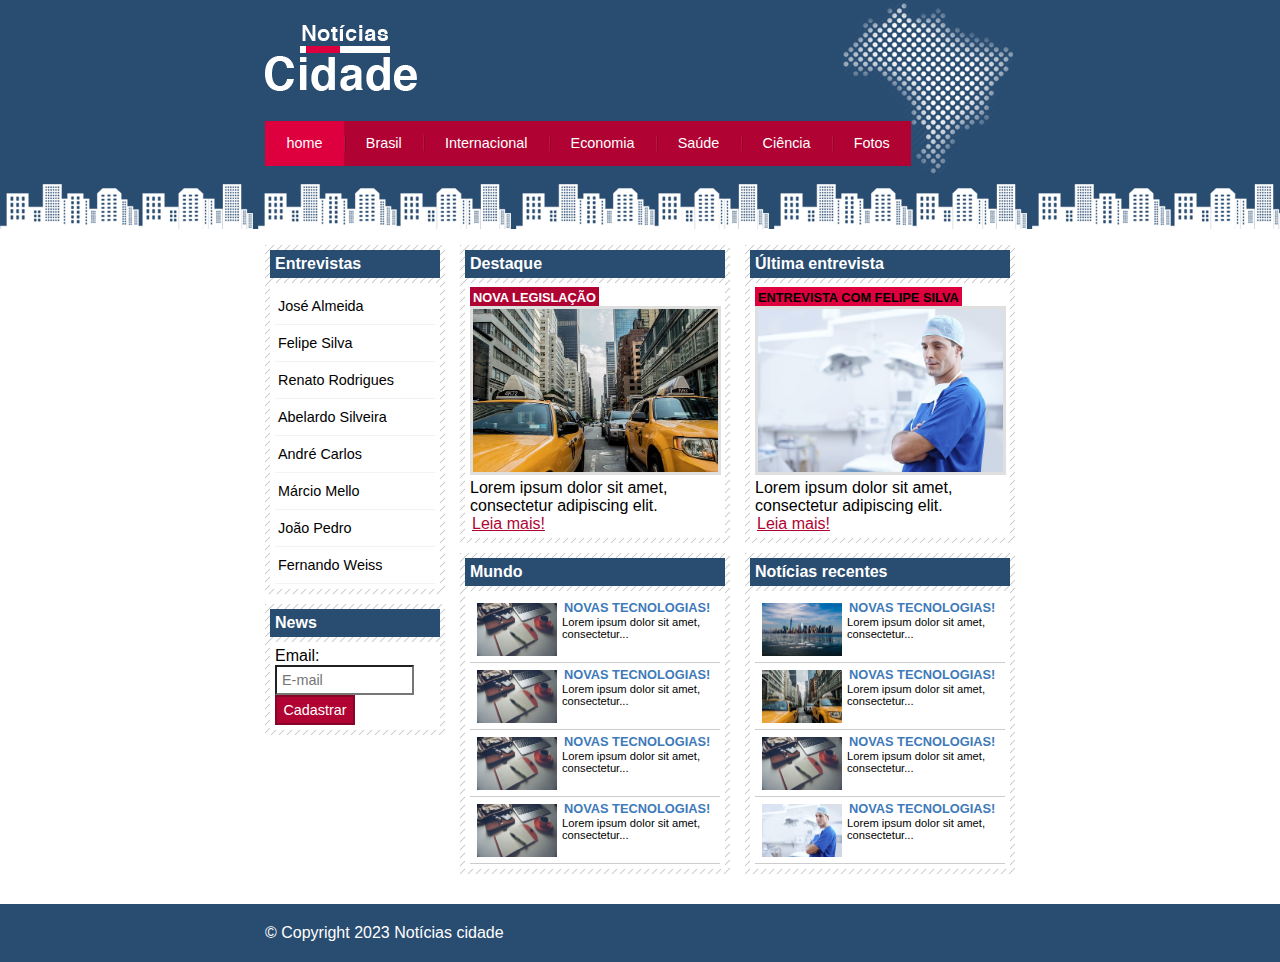
==== index.html @ 6881e13d "Add files via upload" ====
<!DOCTYPE html>
<html>
	<head>
		<title>Notícias cidade - Seu site de notícias</title>
		<meta charset="utf-8">

		<!-- Estilo customizado -->
		<link rel="stylesheet" type="text/css" href="css/estilo.css">

	</head>

	<body class="home">

		<!-- Início container -->
		<div id="container">

			<!-- Início topo -->
			<div id="topo">
				<h1 class="logo">Notícias cidade</h1>
				<ul id="navegacao">
					<li class="primeiro">
						<a id="home" href="index.html">home</a>
					</li>
					<li>
						<a id="brasil" href="brasil.html">Brasil</a>
					</li>
					<li>
						<a id="internacional" href="internacional.html">Internacional</a>
					</li>
					<li>
						<a id="economia" href="economia.html">Economia</a>
					</li>
					<li>
						<a id="saude" href="saude.html">Saúde</a>
					</li>
					<li>
						<a id="ciencia" href="ciencia.html">Ciência</a>
					</li>
					<li>
						<a id="fotos" href="fotos.html">Fotos</a>
					</li>
				</ul>
			</div><!-- fim /topo -->

			<!-- Início conteudo -->
			<div id="conteudo">

				<div id="primario">
					
					<div class="caixa destaque">
						<h2>Destaque</h2>
						<div class="caixa-conteudo">

							<h3>Nova legislação</h3>
							<img class="imagem-principal" src="imagens/taxi.jpg" width="100%">
							<p>
								Lorem ipsum dolor sit amet, consectetur adipiscing elit.
							</p>
							<a href="nova-legislacao.html">Leia mais!</a>

						</div>
					</div>

					<div class="caixa">
						<h2>Mundo</h2>
						<div class="caixa-conteudo">

							<ul id="lista-noticias">
								<li>
									<a href="">
										<img src="imagens/tecnologia.jpg" width="80">
										<h3>Novas tecnologias!</h3>
										<p>Lorem ipsum dolor sit amet, consectetur...</p>
									</a>
								</li>
								<li>
									<a href="">
										<img src="imagens/tecnologia.jpg" width="80">
										<h3>Novas tecnologias!</h3>
										<p>Lorem ipsum dolor sit amet, consectetur...</p>
									</a>
								</li>
								<li>
									<a href="">
										<img src="imagens/tecnologia.jpg" width="80">
										<h3>Novas tecnologias!</h3>
										<p>Lorem ipsum dolor sit amet, consectetur...</p>
									</a>
								</li>
								<li>
									<a href="">
										<img src="imagens/tecnologia.jpg" width="80">
										<h3>Novas tecnologias!</h3>
										<p>Lorem ipsum dolor sit amet, consectetur...</p>
									</a>
								</li>
							</ul>

						</div>
					</div>

				</div>

				<div id="secundario">
					
					<div class="caixa entrevista">
						<h2>Última entrevista</h2>
						<div class="caixa-conteudo">
							
							<h3>Entrevista com felipe silva</h3>
							<img class="imagem-principal" src="imagens/doutor.jpg" width="100%">
							<p>
								Lorem ipsum dolor sit amet, consectetur adipiscing elit.
							</p>
							<a href="">Leia mais!</a>

						</div>
					</div>

					<div class="caixa">
						<h2>Notícias recentes</h2>
						<div class="caixa-conteudo">

							<ul id="lista-noticias">
								<li>
									<a href="">
										<img src="imagens/cidade.jpg" width="80">
										<h3>Novas tecnologias!</h3>
										<p>Lorem ipsum dolor sit amet, consectetur...</p>
									</a>
								</li>
								<li>
									<a href="">
										<img src="imagens/taxi.jpg" width="80">
										<h3>Novas tecnologias!</h3>
										<p>Lorem ipsum dolor sit amet, consectetur...</p>
									</a>
								</li>
								<li>
									<a href="">
										<img src="imagens/tecnologia.jpg" width="80">
										<h3>Novas tecnologias!</h3>
										<p>Lorem ipsum dolor sit amet, consectetur...</p>
									</a>
								</li>
								<li>
									<a href="">
										<img src="imagens/doutor.jpg" width="80">
										<h3>Novas tecnologias!</h3>
										<p>Lorem ipsum dolor sit amet, consectetur...</p>
									</a>
								</li>
							</ul>

						</div>
					</div>

				</div>
				
				<!-- Início lateral -->
				<div id="lateral">
					
					<div class="caixa">
						<h2>Entrevistas</h2>
						<div class="caixa-conteudo">
							<ul>
								<li><a href="">José Almeida</a></li>
								<li><a href="">Felipe Silva</a></li>
								<li><a href="">Renato Rodrigues</a></li>
								<li><a href="">Abelardo Silveira</a></li>
								<li><a href="">André Carlos</a></li>
								<li><a href="">Márcio Mello</a></li>
								<li><a href="">João Pedro</a></li>
								<li><a href="">Fernando Weiss</a></li>
							</ul>
						</div>
					</div>

					<div class="caixa">
						<h2>News</h2>
						<div class="caixa-conteudo">
							
							<form>
								<div>
									<label for="email">Email:</label>
									<input type="text" name="email" id="email" placeholder="E-mail">
								</div>
								<div>
									<input class="submit" type="submit" value="Cadastrar" >
								</div>
							</form>

						</div>
					</div>

				</div><!-- fim /lateral -->
				
			</div><!-- fim /conteudo -->

		</div><!-- fim /container -->

		<div id="container-rodape" style="clear: both;">
			<div id="rodape">
				&copy; Copyright 2023 Notícias cidade
			</div>
		</div>

	</body>

</html>
---- css/estilo.css ----
/* Estrutura do site
*/
* {
	margin:0;
	padding:0;
}

body{
	font-family: "Trebuchet MS", Helvetica, sans-serif;
	background: #fff url(../imagens/fundo.png) repeat-x;
}

#container {
	width: 750px;
	margin: 0 auto;
}

#topo {
	height: 150px;
	background: url(../imagens/detalhe-topo.png) no-repeat right top;
	padding-top: 25px;
	/*border: 1px solid red;*/
}

.logo {
	width: 152px;
	height: 66px;
	background: url(../imagens/logo.png) no-repeat center;
	text-indent: -3000px;
}

/* Barra de navegação
*/
a:link, a:visited {
	color: #b10333;
	padding: 2px;
}

a:hover {
	color: #e50040;
}

ul {
	margin: 0;
	padding: 0;
	list-style: none;
}

#topo ul {
	margin-top: 30px;
	background: #b10333;
	float: left;
}

#topo ul li {
	float: left;
}

#topo ul a {
	font-size: 0.9em;
	display: block;
	padding: 0.5em 1.5em;
	line-height: 2.1em;
	text-decoration: none;
	color: #fff;
	background: url(../imagens/divisor.png) no-repeat left center;
}

#topo ul .primeiro a {
	background: none;
}

#topo ul a:hover {
	color: #69001d;
}

body.home #navegacao a#home,
body.brasil #navegacao a#brasil, 
body.internacional #navegacao a#internacional,
body.fotos #navegacao a#fotos 
{
	color: #fff;
	background: #de003e;
	cursor: pointer;
}

/* Configura layout de três colunas */
#conteudo {
	margin-top: 60px;
	background: #f5f5f5;
}

#lateral {
	width: 180px;
	float: left;
	margin: 0 0 20px -750px;
}

#primario {
	width: 270px;
	float: left;
	margin: 0 0 20px 195px ;
}

#duas-colunas #primario {
	width: 555px;
}

#uma-coluna #primario {
	width: 750px;
	margin: 0 0 20px 0;
}

#secundario {
	width: 270px;
	float: left;
	margin: 0 0 20px 15px;
}

/*Caixa*/
.caixa {
	margin: 10px 0;
	padding: 5px;
	background: #f3f3f3 url(../imagens/fundo-caixa.png);
}

h2 {
	font-size: 1em;
	background: #294c71;
	color: #fff;
	padding: 5px;
}

.caixa-conteudo {
	background: #fff;
	padding: 5px;
	margin-top: 5px;
}

/* Formatar menus laterais
*/
#lateral ul a {
	font-size: 0.9em;
	padding: 3px;
	display: block;
	line-height: 30px;
	color: #000;
	text-decoration: none;
	border-bottom: 1px solid #f3f3f3;
}

#lateral ul a:hover {
	background: #f9f9f9 url(../imagens/marcador.png) no-repeat left center;
	padding-left: 20px;
	color: #a1a1a1;
}

/* Formatando formulários
*/
label {
	display: block; 
	cursor: pointer;
}

input {
	padding: 5px;
	width: 125px;
	font-size: 0.9em;
	background-color: #fff;
}

input.submit {
	width: 80px;
	color: #fff;
	background-color: #b10333;
	border: 2px solid #870529;
}

/*Formatando imagens*/
img.imagem-principal {
	width: 98%;
	border: 3px solid #dfdfdf;
}

/* Formatando cabeçalhos */
h3 {
	text-transform: uppercase;
	display: inline;
	font-size: 0.8em;
	padding: 3px;
}

.destaque h3 {
	background: #b10333;
	color: #fff;
}

.entrevista h3 {
	background: #de003e;
}

/*Formatando lista de notícias*/
#lista-noticias li {
	padding: 2px;
	border-bottom: 1px solid #ccc; 
	height: 62px;
}

#lista-noticias li a img {
	float: left;
	margin: 5px;
}

#lista-noticias li a {
	text-decoration: none;
}

#lista-noticias li a h3 {
	font-size: 0.8em;
	padding: 0;
	color: #3e7ab9;
}

#lista-noticias li a p {
	font-size: 0.7em;
	color: #000;
}

#lista-noticias li:hover {
	background: #eee;
	cursor: pointer;
}


/*Rodape*/
#container-rodape {
	background: #294c71;
	padding: 20px;
}

#rodape {
	width: 750px;
	margin: 0 auto;
	color: #fff;
}
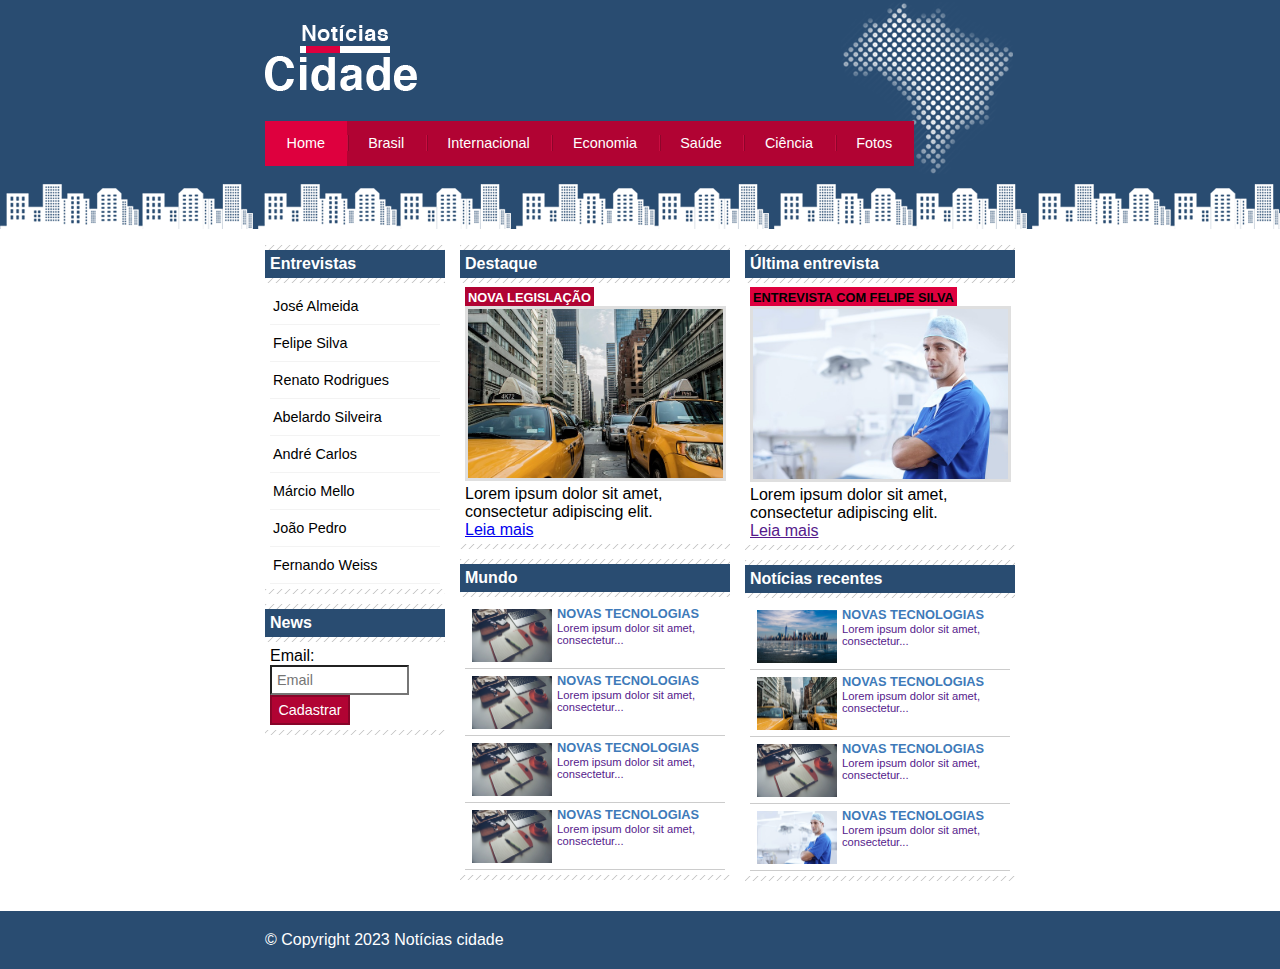
==== commit ec72cab0: "Add files via upload" ====
--- a/index.html
+++ b/index.html
@@ -1,210 +1,177 @@
 <!DOCTYPE html>
-<html>
-	<head>
-		<title>Notícias cidade - Seu site de notícias</title>
-		<meta charset="utf-8">
+<html lang="pt">
+<head>
+    <meta charset="UTF-8">
+    <meta name="viewport" content="width=device-width, initial-scale=1.0">
+    <link rel="stylesheet" type="text/css" href="css/estilo.css">
 
-		<!-- Estilo customizado -->
-		<link rel="stylesheet" type="text/css" href="css/estilo.css">
+    <title>Notícias cidade - Seu site de notícias</title>
+</head>
+<body class="home">
+    <!--Inicio do container-->
+    <div id="container">
+        <div id="topo">
+            <h1 class="logo">Notícias cidade</h1>
+            <ul id="navegacao">
+                <li class="primeiro">
+                    <a id="home" href="index.html">Home</a></li>
+                <li>
+                    <a id="brasil" href="brasil.html">Brasil</a></li>
+                <li>
+                    <a id="internacional" href="internacional.html">Internacional</a></li>
+                <li>
+                    <a id="economia" href="economia.html">Economia</a></li>
+                <li>
+                    <a id="saude" href="saude.html">Saúde</a></li>
+                <li>
+                    <a id="ciencia" href="ciencia.html">Ciência</a></li>
+                <li>
+                    <a id="fotos" href="fotos.html">Fotos</a></li>
+            </ul>
+        </div>
 
-	</head>
+        <div id="conteudo">
+            <div id="primario">
+                <div class="caixa destaque">
+                    <h2>Destaque</h2>
+                    <div class="caixa-conteudo">
+                        <h3>Nova legislação</h3>
+                        <img class="imagem-principal" src="imagens/taxi.jpg" width="100%">
+                        <p>
+                            Lorem ipsum dolor sit amet, consectetur adipiscing elit.
+                        </p>
+                        <a href="nova-legislacao.html">Leia mais</a>
+                    </div>
+                </div>
 
-	<body class="home">
+                <div class="caixa">
+                    <h2>Mundo</h2>
+                    <div class="caixa-conteudo">
+                        <ul id="lista-noticias">
+                            <li>
+                                <a href="">
+                                    <img src="imagens/tecnologia.jpg" width="80">
+                                    <h3>Novas tecnologias</h3>
+                                    <p>Lorem ipsum dolor sit amet, consectetur...</p>
+                                </a>
+                            </li>
+                            <li>
+                                <a href="">
+                                    <img src="imagens/tecnologia.jpg" width="80">
+                                    <h3>Novas tecnologias</h3>
+                                    <p>Lorem ipsum dolor sit amet, consectetur...</p>
+                                </a>
+                            </li>
+                            <li>
+                                <a href="">
+                                    <img src="imagens/tecnologia.jpg" width="80">
+                                    <h3>Novas tecnologias</h3>
+                                    <p>Lorem ipsum dolor sit amet, consectetur...</p>
+                                </a>
+                            </li>
+                            <li>
+                                <a href="">
+                                    <img src="imagens/tecnologia.jpg" width="80">
+                                    <h3>Novas tecnologias</h3>
+                                    <p>Lorem ipsum dolor sit amet, consectetur...</p>
+                                </a>
+                            </li>
+                        </ul>
+                    </div>
+                </div>                
 
-		<!-- Início container -->
-		<div id="container">
+            </div>
+            <div id="secundario">
+                <div class="caixa entrevista">
+                    <h2>Última entrevista</h2>
+                    <div class="caixa-conteudo">
+                        <h3>Entrevista com Felipe Silva</h3>
+                        <img class="imagem-principal" src="imagens/doutor.jpg" width="100%">
+                        <p>
+                            Lorem ipsum dolor sit amet, consectetur adipiscing elit.
+                        </p>
+                        <a href="">Leia mais</a>
+                    </div>
+                </div>
+                <div class="caixa">
+                    <h2>Notícias recentes</h2>
+                    <div class="caixa-conteudo">
+                        <ul id="lista-noticias">
+                            <li>
+                                <a href="">
+                                    <img src="imagens/cidade.jpg" width="80">
+                                    <h3>Novas tecnologias</h3>
+                                    <p>Lorem ipsum dolor sit amet, consectetur...</p>
+                                </a>
+                            </li>
+                            <li>
+                                <a href="">
+                                    <img src="imagens/taxi.jpg" width="80">
+                                    <h3>Novas tecnologias</h3>
+                                    <p>Lorem ipsum dolor sit amet, consectetur...</p>
+                                </a>
+                            </li>
+                            <li>
+                                <a href="">
+                                    <img src="imagens/tecnologia.jpg" width="80">
+                                    <h3>Novas tecnologias</h3>
+                                    <p>Lorem ipsum dolor sit amet, consectetur...</p>
+                                </a>
+                            </li>
+                            <li>
+                                <a href="">
+                                    <img src="imagens/doutor.jpg" width="80">
+                                    <h3>Novas tecnologias</h3>
+                                    <p>Lorem ipsum dolor sit amet, consectetur...</p>
+                                </a>
+                            </li>
+                        </ul>
+                    </div>
+                </div>
+            </div>
 
-			<!-- Início topo -->
-			<div id="topo">
-				<h1 class="logo">Notícias cidade</h1>
-				<ul id="navegacao">
-					<li class="primeiro">
-						<a id="home" href="index.html">home</a>
-					</li>
-					<li>
-						<a id="brasil" href="brasil.html">Brasil</a>
-					</li>
-					<li>
-						<a id="internacional" href="internacional.html">Internacional</a>
-					</li>
-					<li>
-						<a id="economia" href="economia.html">Economia</a>
-					</li>
-					<li>
-						<a id="saude" href="saude.html">Saúde</a>
-					</li>
-					<li>
-						<a id="ciencia" href="ciencia.html">Ciência</a>
-					</li>
-					<li>
-						<a id="fotos" href="fotos.html">Fotos</a>
-					</li>
-				</ul>
-			</div><!-- fim /topo -->
+            
 
-			<!-- Início conteudo -->
-			<div id="conteudo">
+            <div id="lateral">
+                <div class="caixa">
+                    <h2>Entrevistas</h2>
+                    <div class="caixa-conteudo">
+                        <ul>
+                            <li><a href="">José Almeida</a></li>
+                            <li><a href="">Felipe Silva</a></li>
+                            <li><a href="">Renato Rodrigues</a></li>
+                            <li><a href="">Abelardo Silveira</a></li>
+                            <li><a href="">André Carlos</a></li>
+                            <li><a href="">Márcio Mello</a></li>
+                            <li><a href="">João Pedro</a></li>
+                            <li><a href="">Fernando Weiss</a></li>
+                        </ul>
+                    </div>
+                </div>
 
-				<div id="primario">
-					
-					<div class="caixa destaque">
-						<h2>Destaque</h2>
-						<div class="caixa-conteudo">
+                <div class="caixa">
+                    <h2>News</h2>
+                    <div class="caixa-conteudo">
+                        <form>
+                            <div>
+                                <label for="email">Email:</label>
+                                <input type="text" name="email" id="email" placeholder="Email">
+                            </div>
+                            <div>
+                                <input class="submit" type="submit" value="Cadastrar">
+                            </div>
+                        </form>
+                    </div>
+                </div>
+            </div>
+        </div>
+        
+    </div><!--Fim do container-->
 
-							<h3>Nova legislação</h3>
-							<img class="imagem-principal" src="imagens/taxi.jpg" width="100%">
-							<p>
-								Lorem ipsum dolor sit amet, consectetur adipiscing elit.
-							</p>
-							<a href="nova-legislacao.html">Leia mais!</a>
-
-						</div>
-					</div>
-
-					<div class="caixa">
-						<h2>Mundo</h2>
-						<div class="caixa-conteudo">
-
-							<ul id="lista-noticias">
-								<li>
-									<a href="">
-										<img src="imagens/tecnologia.jpg" width="80">
-										<h3>Novas tecnologias!</h3>
-										<p>Lorem ipsum dolor sit amet, consectetur...</p>
-									</a>
-								</li>
-								<li>
-									<a href="">
-										<img src="imagens/tecnologia.jpg" width="80">
-										<h3>Novas tecnologias!</h3>
-										<p>Lorem ipsum dolor sit amet, consectetur...</p>
-									</a>
-								</li>
-								<li>
-									<a href="">
-										<img src="imagens/tecnologia.jpg" width="80">
-										<h3>Novas tecnologias!</h3>
-										<p>Lorem ipsum dolor sit amet, consectetur...</p>
-									</a>
-								</li>
-								<li>
-									<a href="">
-										<img src="imagens/tecnologia.jpg" width="80">
-										<h3>Novas tecnologias!</h3>
-										<p>Lorem ipsum dolor sit amet, consectetur...</p>
-									</a>
-								</li>
-							</ul>
-
-						</div>
-					</div>
-
-				</div>
-
-				<div id="secundario">
-					
-					<div class="caixa entrevista">
-						<h2>Última entrevista</h2>
-						<div class="caixa-conteudo">
-							
-							<h3>Entrevista com felipe silva</h3>
-							<img class="imagem-principal" src="imagens/doutor.jpg" width="100%">
-							<p>
-								Lorem ipsum dolor sit amet, consectetur adipiscing elit.
-							</p>
-							<a href="">Leia mais!</a>
-
-						</div>
-					</div>
-
-					<div class="caixa">
-						<h2>Notícias recentes</h2>
-						<div class="caixa-conteudo">
-
-							<ul id="lista-noticias">
-								<li>
-									<a href="">
-										<img src="imagens/cidade.jpg" width="80">
-										<h3>Novas tecnologias!</h3>
-										<p>Lorem ipsum dolor sit amet, consectetur...</p>
-									</a>
-								</li>
-								<li>
-									<a href="">
-										<img src="imagens/taxi.jpg" width="80">
-										<h3>Novas tecnologias!</h3>
-										<p>Lorem ipsum dolor sit amet, consectetur...</p>
-									</a>
-								</li>
-								<li>
-									<a href="">
-										<img src="imagens/tecnologia.jpg" width="80">
-										<h3>Novas tecnologias!</h3>
-										<p>Lorem ipsum dolor sit amet, consectetur...</p>
-									</a>
-								</li>
-								<li>
-									<a href="">
-										<img src="imagens/doutor.jpg" width="80">
-										<h3>Novas tecnologias!</h3>
-										<p>Lorem ipsum dolor sit amet, consectetur...</p>
-									</a>
-								</li>
-							</ul>
-
-						</div>
-					</div>
-
-				</div>
-				
-				<!-- Início lateral -->
-				<div id="lateral">
-					
-					<div class="caixa">
-						<h2>Entrevistas</h2>
-						<div class="caixa-conteudo">
-							<ul>
-								<li><a href="">José Almeida</a></li>
-								<li><a href="">Felipe Silva</a></li>
-								<li><a href="">Renato Rodrigues</a></li>
-								<li><a href="">Abelardo Silveira</a></li>
-								<li><a href="">André Carlos</a></li>
-								<li><a href="">Márcio Mello</a></li>
-								<li><a href="">João Pedro</a></li>
-								<li><a href="">Fernando Weiss</a></li>
-							</ul>
-						</div>
-					</div>
-
-					<div class="caixa">
-						<h2>News</h2>
-						<div class="caixa-conteudo">
-							
-							<form>
-								<div>
-									<label for="email">Email:</label>
-									<input type="text" name="email" id="email" placeholder="E-mail">
-								</div>
-								<div>
-									<input class="submit" type="submit" value="Cadastrar" >
-								</div>
-							</form>
-
-						</div>
-					</div>
-
-				</div><!-- fim /lateral -->
-				
-			</div><!-- fim /conteudo -->
-
-		</div><!-- fim /container -->
-
-		<div id="container-rodape" style="clear: both;">
-			<div id="rodape">
-				&copy; Copyright 2023 Notícias cidade
-			</div>
-		</div>
-
-	</body>
-
+    <div id="container-rodape" style="clear: both;">
+        <div id="rodape">
+            &copy; Copyright 2023 Notícias cidade
+        </div>
+    </div>
+</body>
 </html>--- a/css/estilo.css
+++ b/css/estilo.css
@@ -1,261 +1,224 @@
-/* Estrutura do site
-*/
-* {
-	margin:0;
-	padding:0;
+*{
+    margin: 0;
+    padding: 0;
 }
 
 body{
-	font-family: "Trebuchet MS", Helvetica, sans-serif;
-	background: #fff url(../imagens/fundo.png) repeat-x;
-}
-
-#container {
-	width: 750px;
-	margin: 0 auto;
-}
-
-#topo {
-	height: 150px;
-	background: url(../imagens/detalhe-topo.png) no-repeat right top;
-	padding-top: 25px;
-	/*border: 1px solid red;*/
-}
-
-.logo {
-	width: 152px;
-	height: 66px;
-	background: url(../imagens/logo.png) no-repeat center;
-	text-indent: -3000px;
-}
-
-/* Barra de navegação
-*/
-a:link, a:visited {
-	color: #b10333;
-	padding: 2px;
-}
-
-a:hover {
-	color: #e50040;
-}
-
-ul {
-	margin: 0;
-	padding: 0;
-	list-style: none;
-}
-
-#topo ul {
-	margin-top: 30px;
-	background: #b10333;
-	float: left;
-}
-
-#topo ul li {
-	float: left;
-}
-
-#topo ul a {
-	font-size: 0.9em;
-	display: block;
-	padding: 0.5em 1.5em;
-	line-height: 2.1em;
-	text-decoration: none;
-	color: #fff;
-	background: url(../imagens/divisor.png) no-repeat left center;
-}
-
-#topo ul .primeiro a {
-	background: none;
-}
-
-#topo ul a:hover {
-	color: #69001d;
+    font-family: "Trebuchet MS", Helvetica, sans-serif;
+    background: #fff url('../imagens/fundo.png') repeat-x;
+}
+
+#container{
+    width: 750px;
+    margin: 0 auto;    
+}
+
+#topo{
+    height: 150px;
+    background: url("../imagens/detalhe-topo.png")no-repeat right top;
+    padding-top: 25px;
+    
+}
+
+.logo{
+    width: 152px;
+    height: 66px;
+    background: url("../imagens/logo.png")no-repeat center;
+    text-indent: -3000px;
+}
+
+ul{
+    margin: 0;
+    padding: 0;
+    list-style: none;
+}
+
+#topo ul{
+    margin-top: 30px;
+    background: #b10333;
+    float: left;
+}
+
+#topo ul li{
+    float: left;
+}
+
+#topo ul a{
+    font-size: 0.9em;
+    display: block;
+    padding: 0.5em 1.5em;
+    line-height: 2.1em;
+    text-decoration: none;
+    color: #fff;
+    background: url("../imagens/divisor.png")no-repeat left center;
+}
+
+#topo ul .primeiro a{
+    background: none;
+}
+
+#topo ul a:hover{
+    color: #69001d;
 }
 
 body.home #navegacao a#home,
-body.brasil #navegacao a#brasil, 
+body.brasil #navegacao a#brasil,
 body.internacional #navegacao a#internacional,
-body.fotos #navegacao a#fotos 
-{
-	color: #fff;
-	background: #de003e;
-	cursor: pointer;
-}
-
-/* Configura layout de três colunas */
-#conteudo {
-	margin-top: 60px;
-	background: #f5f5f5;
-}
-
-#lateral {
-	width: 180px;
-	float: left;
-	margin: 0 0 20px -750px;
-}
-
-#primario {
-	width: 270px;
-	float: left;
-	margin: 0 0 20px 195px ;
-}
-
-#duas-colunas #primario {
-	width: 555px;
-}
-
-#uma-coluna #primario {
-	width: 750px;
-	margin: 0 0 20px 0;
-}
-
-#secundario {
-	width: 270px;
-	float: left;
-	margin: 0 0 20px 15px;
-}
-
-/*Caixa*/
-.caixa {
-	margin: 10px 0;
-	padding: 5px;
-	background: #f3f3f3 url(../imagens/fundo-caixa.png);
-}
-
-h2 {
-	font-size: 1em;
-	background: #294c71;
-	color: #fff;
-	padding: 5px;
-}
-
-.caixa-conteudo {
-	background: #fff;
-	padding: 5px;
-	margin-top: 5px;
-}
-
-/* Formatar menus laterais
-*/
-#lateral ul a {
-	font-size: 0.9em;
-	padding: 3px;
-	display: block;
-	line-height: 30px;
-	color: #000;
-	text-decoration: none;
-	border-bottom: 1px solid #f3f3f3;
-}
-
-#lateral ul a:hover {
-	background: #f9f9f9 url(../imagens/marcador.png) no-repeat left center;
-	padding-left: 20px;
-	color: #a1a1a1;
-}
-
-/* Formatando formulários
-*/
-label {
-	display: block; 
-	cursor: pointer;
-}
-
-input {
-	padding: 5px;
-	width: 125px;
-	font-size: 0.9em;
-	background-color: #fff;
-}
-
-input.submit {
-	width: 80px;
-	color: #fff;
-	background-color: #b10333;
-	border: 2px solid #870529;
-}
-
-/*Formatando imagens*/
-img.imagem-principal {
-	width: 98%;
-	border: 3px solid #dfdfdf;
-}
-
-/* Formatando cabeçalhos */
-h3 {
-	text-transform: uppercase;
-	display: inline;
-	font-size: 0.8em;
-	padding: 3px;
-}
-
-.destaque h3 {
-	background: #b10333;
-	color: #fff;
-}
-
-.entrevista h3 {
-	background: #de003e;
-}
-
-/*Formatando lista de notícias*/
-#lista-noticias li {
-	padding: 2px;
-	border-bottom: 1px solid #ccc; 
-	height: 62px;
-}
-
-#lista-noticias li a img {
-	float: left;
-	margin: 5px;
+body.economia #navegacao a#economia,
+body.saude #navegacao a#saude,
+body.ciencia #navegacao a#ciencia,
+body.fotos #navegacao a#fotos {
+    color: #fff;
+    background: #de003e;
+    cursor: text;
+}
+
+#conteudo{
+    margin-top: 60px;
+    background: #f5f5f5;
+}
+
+#lateral{
+    width: 180px;
+    float: left;
+    margin: 0 0 20px -750px;
+}
+
+
+#primario{
+    width: 270px;
+    float: left;
+    margin: 0 0 20px 195px;
+}
+
+#duas-colunas #primario{
+    width: 555px;
+}
+
+#uma-coluna #primario{
+    width: 750px;
+    margin: 0 0 20px 0;
+}
+
+#secundario{
+    width: 270px;
+    float: left;
+    margin: 0 0 20px 15px;
+}
+
+.caixa{
+    margin: 10px 0;
+    padding: 5px 0 5px 0;
+    background: #f3f3f3 url("../imagens/fundo-caixa.png");
+}
+
+h2{
+    font-size: 1em;
+    background: #294c71;
+    color: #fff;
+    padding: 5px;
+}
+
+.caixa-conteudo{
+    background: #fff;
+    padding: 5px;
+    margin-top: 5px;
+}
+
+#lateral ul a{
+    font-size: 0.9em;
+    padding: 3px;
+    display: block;
+    line-height: 30px;
+    color: #000;
+    text-decoration: none;
+    border-bottom: 1px solid #f3f3f3;
+}
+
+#lateral ul a:hover{
+    background: #f9f9f9 url("../imagens/marcador.png")no-repeat left center;
+    padding: 20px;
+    color: #a1a1a1;
+}
+
+label{
+    display: block;
+    cursor: pointer;
+}
+
+input{
+    padding: 5px;
+    width: 125px;
+    font-size: 0.9em;
+    background-color: #fff;
+}
+
+input.submit{
+    width: 80px;
+    color: #fff;
+    background-color: #b10333;
+    border: 2px solid #870529;
+}
+
+
+#container-rodape{
+    background: #294c71;
+    padding: 20px
+}
+
+img.imagem-principal{
+    width: 98%;
+    border: 3px solid #dfdfdf;
+}
+
+h3{
+    text-transform: uppercase;
+    display: inline;
+    font-size: 0.8em;
+    padding: 3px;
+}
+
+.destaque h3{
+    background: #b10333;
+    color: #fff;
+}
+
+.entrevista h3{
+    background: #de003e;
+}
+
+#lista-noticias li{
+    padding: 2px;
+    border-bottom: 1px solid #ccc;
+    height: 62px;
+}
+
+#lista-noticias li a img{
+    float: left;
+    margin: 5px;
 }
 
 #lista-noticias li a {
-	text-decoration: none;
+    text-decoration: none;
 }
 
 #lista-noticias li a h3 {
-	font-size: 0.8em;
-	padding: 0;
-	color: #3e7ab9;
-}
-
-#lista-noticias li a p {
-	font-size: 0.7em;
-	color: #000;
+    font-size: 0.8em;
+    padding: 0;
+    color: #3e7ab9;
+}
+
+#lista-noticias li a p{
+    font-size: 0.7em;
 }
 
 #lista-noticias li:hover {
-	background: #eee;
-	cursor: pointer;
-}
-
-
-/*Rodape*/
-#container-rodape {
-	background: #294c71;
-	padding: 20px;
-}
-
-#rodape {
-	width: 750px;
-	margin: 0 auto;
-	color: #fff;
-}
-
-
-
-
-
-
-
-
-
-
-
-
-
-
-
-
+    background: #eee;
+    cursor: pointer;
+}
+
+#rodape{
+    width: 750px;
+    margin: 0 auto;
+    color: #fff;
+}